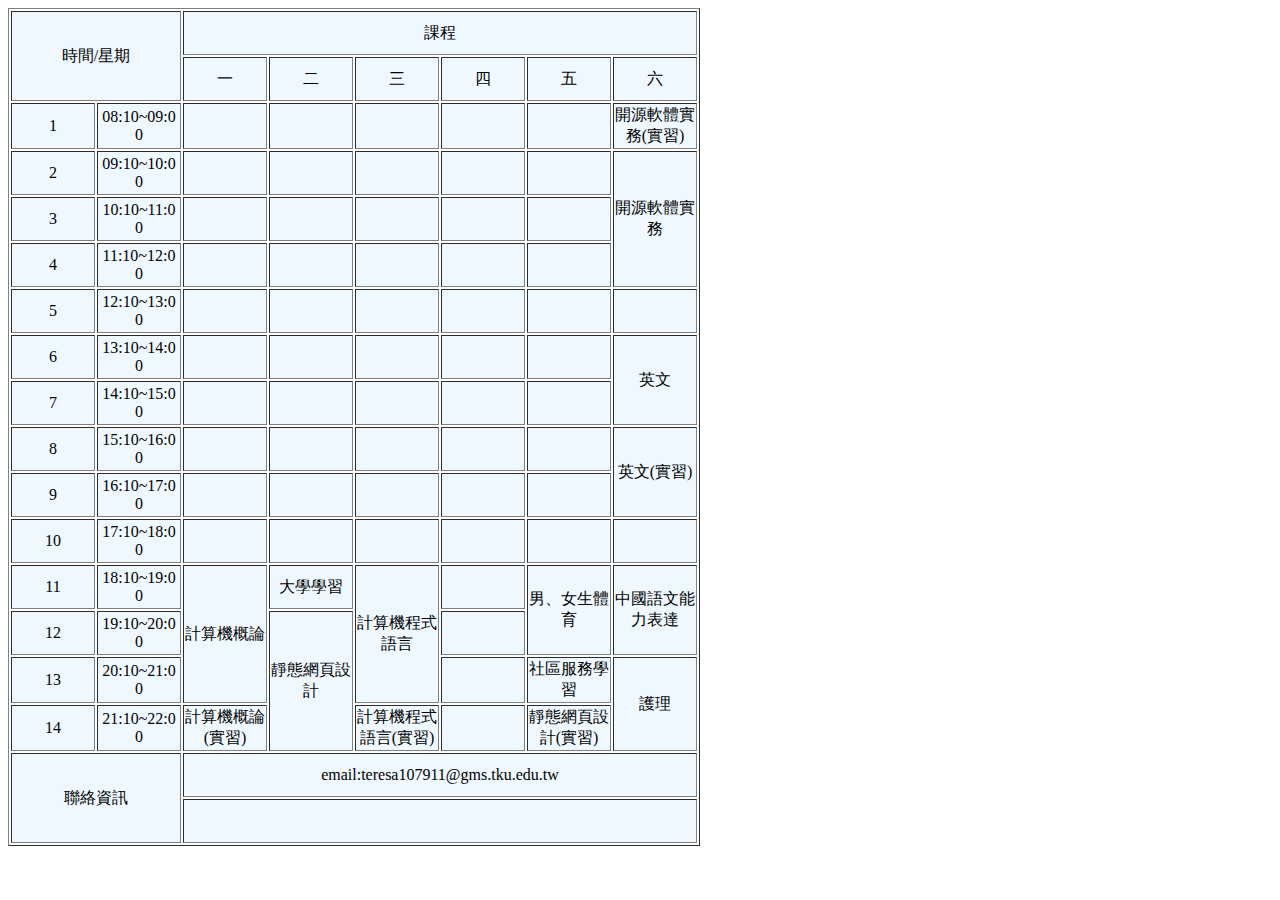
==== w02/0.html @ 6a37efa7 "Add files via upload" ====
<!doctype html>
<html>
    <title>課表</title>
    <meta charset="utf-8">
    <head>
        <style>
        td {
            text-align: center;
            width: 80px;
            height: 40px;
            word-break: break-all;
            background: aliceblue;
            
        }
    </style>
</head>

<body>
    <table border="1">
    	<tr>
    		<td rowspan="2" colspan="2">時間/星期</td>
    		<td colspan="6">課程</td>
        </tr>
    	<tr background="#F0E68C">
    		<td>一</td>
    		<td>二</td>
    		<td>三</td>
    		<td>四</td>
    		<td>五</td>
    		<td>六</td>
    	</tr>
    	<tr>
    	<td>1</td>
    		<td>08:10~09:00</td>
    		<td></td>
    		<td></td>
    		<td></td>
    		<td></td>
    		<td></td>
    		<td>開源軟體實務(實習)</td>
    	</tr>
    	<tr>
    	<td>2</td>
    		<td>09:10~10:00</td>
    		<td></td>
    		<td></td>
    		<td></td>
    		<td></td>
    		<td></td>
    		<td rowspan="3">開源軟體實務</td>
    	</tr>
    	<tr>
    	<td>3</td>
    		<td>10:10~11:00</td>
    		<td></td>
    		<td></td>
    		<td></td>
    		<td></td>
    		<td></td>
    	</tr>
    	<tr>
    	<td>4</td>
    		<td>11:10~12:00</td>
    		<td></td>
    		<td></td>
    		<td></td>
    		<td></td>
    		<td></td>
    	</tr>
    	<tr>
    	<td>5</td>
    		<td>12:10~13:00</td>
    		<td></td>
    		<td></td>
    		<td></td>
    		<td></td>
    		<td></td>
    		<td></td>
    	</tr>
    	<tr>
    	<td>6</td>
    		<td>13:10~14:00</td>
    		<td></td>
    		<td></td>
    		<td></td>
    		<td></td>
    		<td></td>
    		<td rowspan="2">英文</td>
    	</tr>
    	<tr>
    	<td>7</td>
    		<td>14:10~15:00</td>
    		<td></td>
    		<td></td>
    		<td></td>
    		<td></td>
            <td></td>
    	</tr>
    	<tr>
    	<td>8</td>
    		<td>15:10~16:00</td>
    		<td></td>
    		<td></td>
    		<td></td>
    		<td></td>
    		<td></td>
    		<td rowspan="2">英文(實習)</td>
    	</tr>
    	<tr>
    	<td>9</td>
    		<td>16:10~17:00</td>
    		<td></td>
    		<td></td>
    		<td></td>
    		<td></td>
    		<td></td>
    
    	</tr>
    	<tr>
    	<td>10</td>
    		<td>17:10~18:00</td>
    		<td></td>
    		<td></td>
    		<td></td>
    		<td></td>
    		<td></td>
    		<td></td>
    	</tr>
    	<tr>
           <td>11</td>
    	    <td>18:10~19:00</td>
    	    <td rowspan="3">計算機概論</td>
    		<td>大學學習</td>
    		<td rowspan="3">計算機程式語言</td>
    		<td></td>
    		<td rowspan="2">男、女生體育</td>
    		<td rowspan="2">中國語文能力表達</td>
    	</tr>
    	<tr>
           <td>12</td>
    	    <td>19:10~20:00</td>
    	    <td rowspan="3">靜態網頁設計</td>
    		<td></td>
    	
    	</tr>
    	<tr>
           <td>13</td>
    	    <td>20:10~21:00</td>
    	    <td></td>
    		<td>社區服務學習</td>
    		<td rowspan="2">護理</td>
    	</tr>
    	<tr>
           <td>14</td>
    	    <td>21:10~22:00</td>
    	    <td>計算機概論(實習)</td>
    		<td>計算機程式語言(實習)</td>
    		<td></td>
    		<td>靜態網頁設計(實習)</td>
    	</tr>
    	<tr>
    		<td rowspan="2" colspan="2">聯絡資訊</td>
    		<td colspan="6">email:teresa107911@gms.tku.edu.tw</td>
    	</tr>
    	<tr>
    		<td colspan="6"></td>
    	</tr>
    </table>
</body>
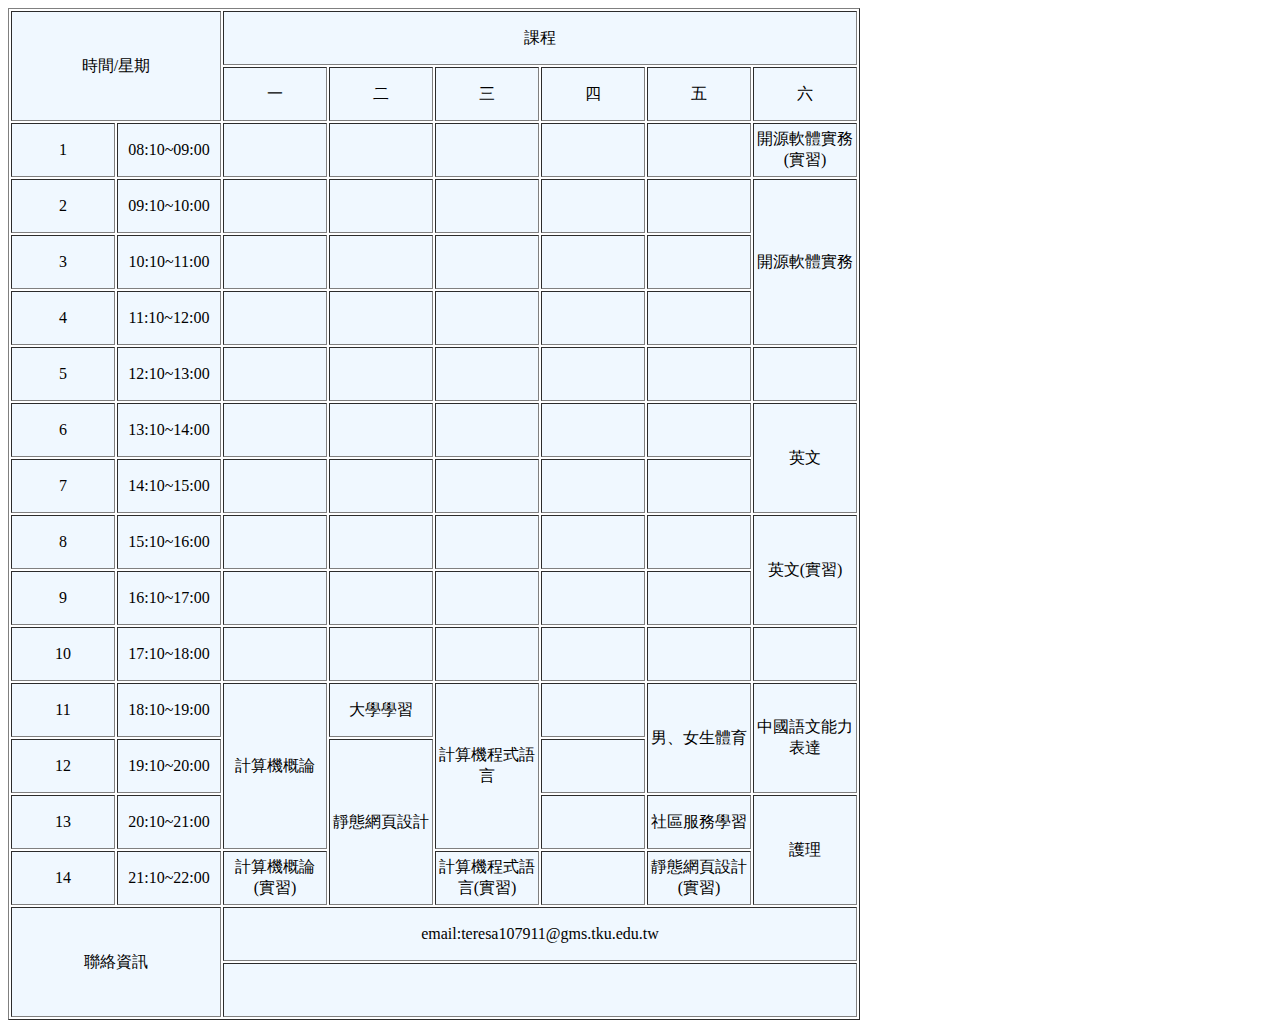
==== commit 049dbab9: "Add files via upload" ====
--- a/w02/0.html
+++ b/w02/0.html
@@ -6,12 +6,13 @@
         <style>
         td {
             text-align: center;
-            width: 80px;
-            height: 40px;
+            width: 100px;
+            height: 50px;
             word-break: break-all;
             background: aliceblue;
             
         }
+            
     </style>
 </head>
 
@@ -21,7 +22,7 @@
     		<td rowspan="2" colspan="2">時間/星期</td>
     		<td colspan="6">課程</td>
         </tr>
-    	<tr background="#F0E68C">
+    	<tr>
     		<td>一</td>
     		<td>二</td>
     		<td>三</td>
